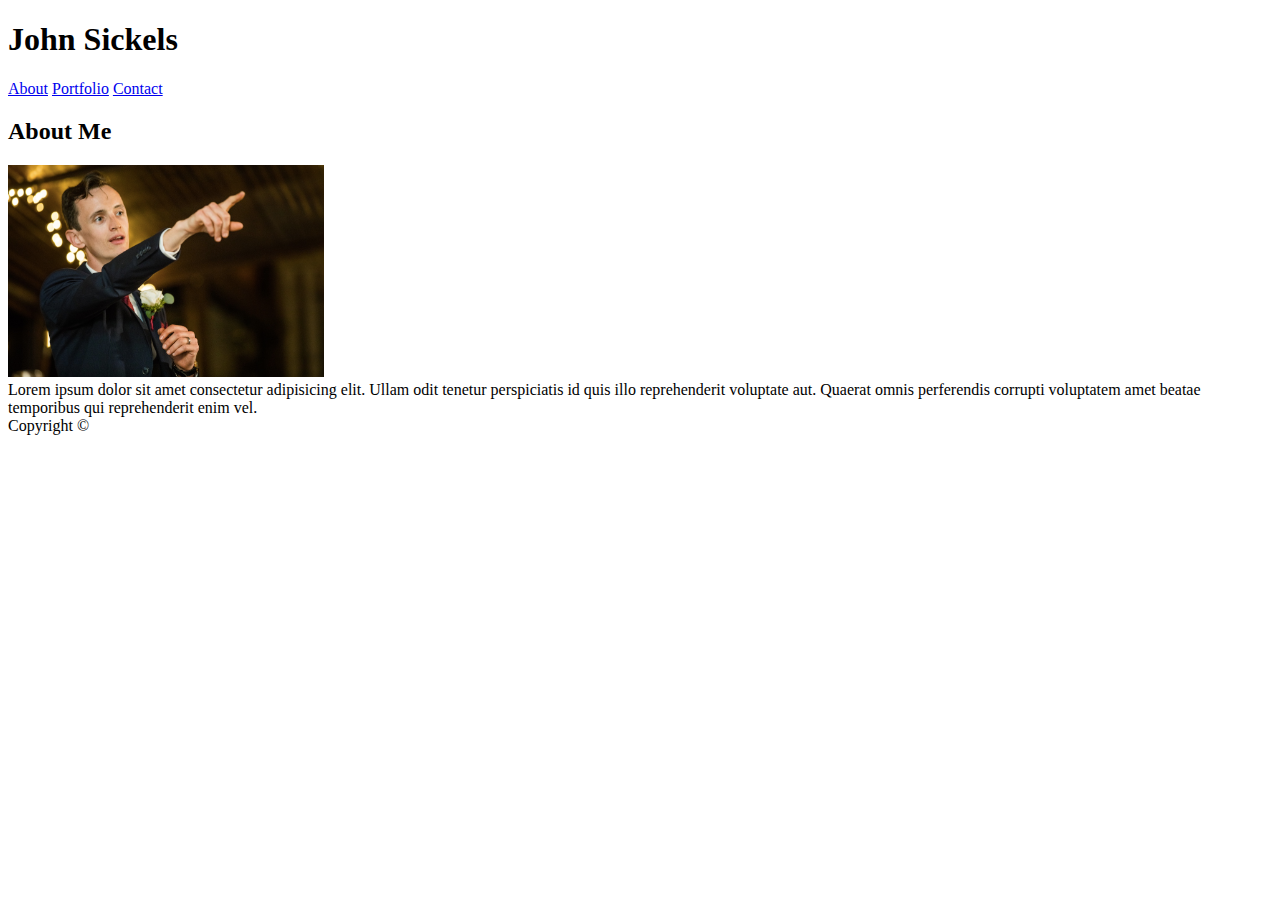
==== index.html @ 96ce108e "html files written" ====
<!DOCTYPE html>
<html lang="en">
<head>
    <meta charset="UTF-8">
    <meta name="viewport" content="width=device-width, initial-scale=1.0">
    <meta http-equiv="X-UA-Compatible" content="ie=edge">
    <title>John Sickels's Portfolio</title>
</head>
<body>
    <h1>John Sickels</h1>
    <div class="topnav">
        <a class="active" href="#about">About</a>
        <a href="portfolio.html">Portfolio</a>
        <a href="contact.html">Contact</a>
    </div>
    <div class="container"></div>
        <h2>About Me</h2>
        <section>
            <article>
                <img src="assets/images/Untitled.jpg" height="25%" width="25%">
            </article>
            <article>
                Lorem ipsum dolor sit amet consectetur adipisicing elit. Ullam odit tenetur perspiciatis id quis illo reprehenderit voluptate aut. Quaerat omnis perferendis corrupti voluptatem amet beatae temporibus qui reprehenderit enim vel.
            </article>
        </section>
    </div>
    <footer>
        Copyright ©
    </footer>
</body>
</html>
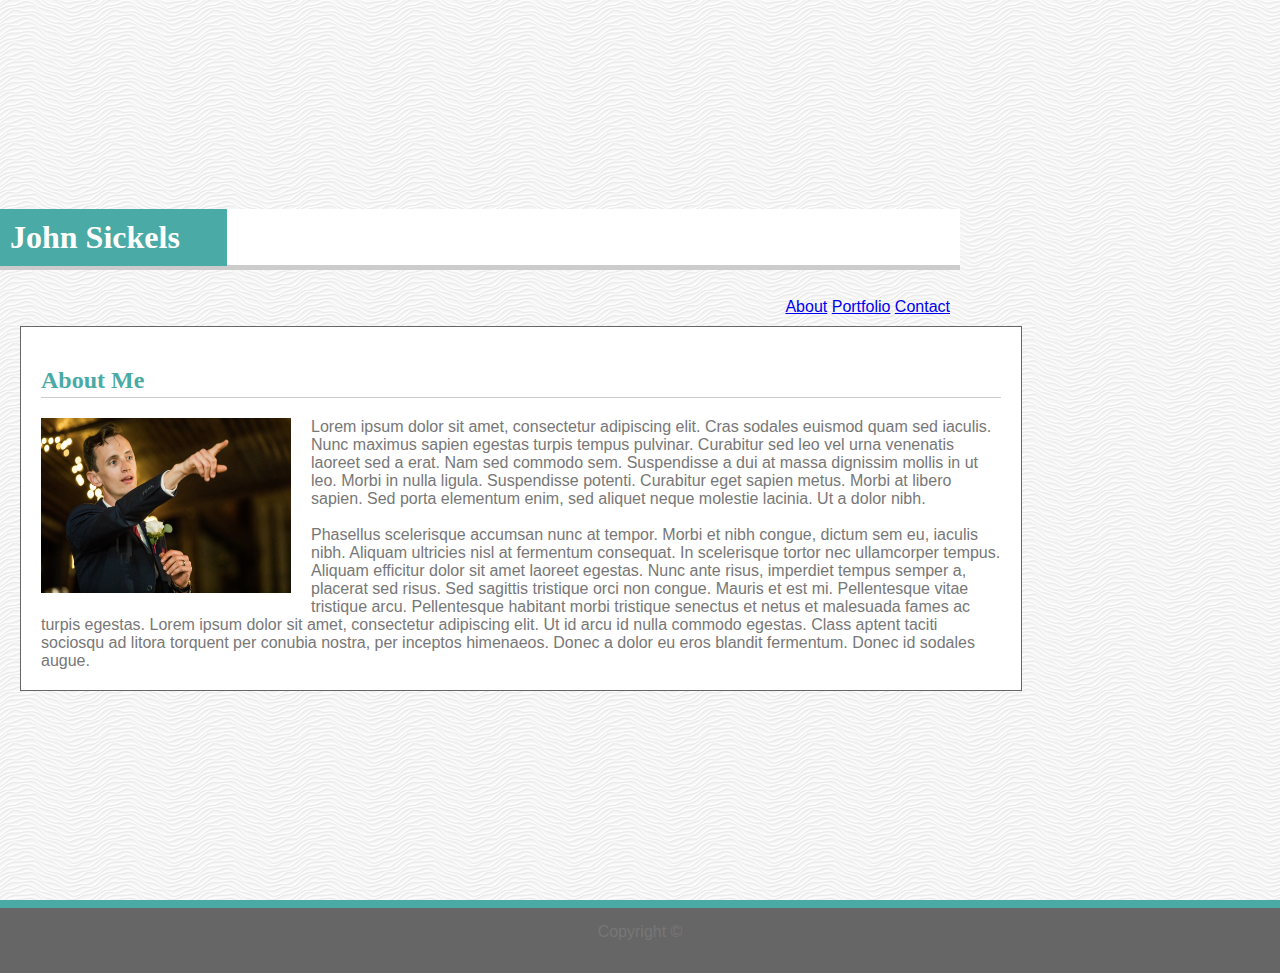
==== commit bb5194da: "midway css on index" ====
--- a/index.html
+++ b/index.html
@@ -1,31 +1,51 @@
 <!DOCTYPE html>
 <html lang="en">
+
 <head>
     <meta charset="UTF-8">
     <meta name="viewport" content="width=device-width, initial-scale=1.0">
     <meta http-equiv="X-UA-Compatible" content="ie=edge">
+    <link rel="stylesheet" type="text/css" href="assets/css/style.css">
     <title>John Sickels's Portfolio</title>
 </head>
+
 <body>
-    <h1>John Sickels</h1>
-    <div class="topnav">
-        <a class="active" href="#about">About</a>
-        <a href="portfolio.html">Portfolio</a>
-        <a href="contact.html">Contact</a>
+    <div class="wrapper">
+        <div class="header">
+            <h1>John Sickels</h1>
+            <div class="topnav">
+                <ul>
+                    <li><a class="active" href="#">About</a></li>
+                    <li><a href="portfolio.html">Portfolio</a></li>
+                    <li><a href="contact.html">Contact</a></li>
+                </ul>
+            </div>
+        </div>
+        <div class="container">
+            <h2>About Me</h2>
+            <img src="assets/images/Untitled.jpg" id="me" alt="About Me" height="175" width="250">
+            <p1>
+                Lorem ipsum dolor sit amet, consectetur adipiscing elit. Cras sodales euismod quam sed iaculis. Nunc
+                maximus sapien egestas turpis tempus pulvinar. Curabitur sed leo vel urna venenatis laoreet sed a erat.
+                Nam sed commodo sem. Suspendisse a dui at massa dignissim mollis in ut leo. Morbi in nulla ligula.
+                Suspendisse potenti. Curabitur eget sapien metus. Morbi at libero sapien. Sed porta elementum enim, sed
+                aliquet neque molestie lacinia. Ut a dolor nibh.
+                <br><br>
+                Phasellus scelerisque accumsan nunc at tempor. Morbi et nibh congue, dictum sem eu, iaculis nibh.
+                Aliquam ultricies nisl at fermentum consequat. In scelerisque tortor nec ullamcorper tempus. Aliquam
+                efficitur dolor sit amet laoreet egestas. Nunc ante risus, imperdiet tempus semper a, placerat sed
+                risus. Sed sagittis tristique orci non congue. Mauris et est mi. Pellentesque vitae tristique arcu.
+                Pellentesque habitant morbi tristique senectus et netus et malesuada fames ac turpis egestas. Lorem
+                ipsum dolor sit amet, consectetur adipiscing elit. Ut id arcu id nulla commodo egestas. Class aptent
+                taciti sociosqu ad litora torquent per conubia nostra, per inceptos himenaeos. Donec a dolor eu eros
+                blandit fermentum. Donec id sodales augue.
+            </p1>
+        </div>
     </div>
-    <div class="container"></div>
-        <h2>About Me</h2>
-        <section>
-            <article>
-                <img src="assets/images/Untitled.jpg" height="25%" width="25%">
-            </article>
-            <article>
-                Lorem ipsum dolor sit amet consectetur adipisicing elit. Ullam odit tenetur perspiciatis id quis illo reprehenderit voluptate aut. Quaerat omnis perferendis corrupti voluptatem amet beatae temporibus qui reprehenderit enim vel.
-            </article>
-        </section>
-    </div>
-    <footer>
+    <div class="push"></div>
+    <footer class="footer">
         Copyright ©
     </footer>
 </body>
+
 </html>--- a/assets/css/style.css
+++ b/assets/css/style.css
@@ -0,0 +1,82 @@
+html, body {
+    height: 100%;
+    margin: 0;
+}
+.wrapper {
+    min-height: 100%;
+    margin-bottom: -50px;
+}
+body {
+    color: #777777;
+    background-image: url(../images/white-waves.png);
+    font-family: Arial, Helvetica, sans-serif;
+    margin: 0;
+}
+h1, h2, h3, h4, h5, h6 {
+    font-family: Georgia, 'Times New Roman', Times, serif;
+}
+h1 {
+    background-color: #4aaaa5;
+    color: #ffffff;
+    padding: 10px;
+    width: 207px;
+    margin-top: 20px;
+}
+
+h2 {
+    border-bottom: 1px solid #ccc;
+    float: left;
+    width: 100%;
+    padding-bottom: 3px;
+    color: #4aaaa5
+}
+.header {
+    background-color: #ffffff;
+    border-bottom: 5px solid #cccccc;
+    height: 56px;
+    margin-top: 0;
+    width: 100%;
+}
+.topnav {
+    float: right;
+    padding: 10px;
+}
+li {
+    display: inline;
+}
+ul {
+    list-style-type: none;
+    padding: 0;
+    margin: 0;
+    overflow: hidden;
+}
+#me, .p1 {
+    float: left;
+}
+#me {
+    margin-bottom: 20px;
+    margin-right: 20px;
+}
+.footer {
+    text-align: center;
+    background-color: #666666;
+    padding-top: 15px;
+    border-top: 8px solid #4aaaa5;
+}
+.footer, .push {
+    height: 50px;
+}
+.container {
+    width: 960px;
+    height: auto;
+    border: 1px solid #666666;
+    overflow: auto;
+    align-content: center;
+    margin: 20px;
+    padding: 20px;
+    background-color: #ffffff;
+}
+.wrapper {
+    width: 960px;
+    align-content: center;
+}
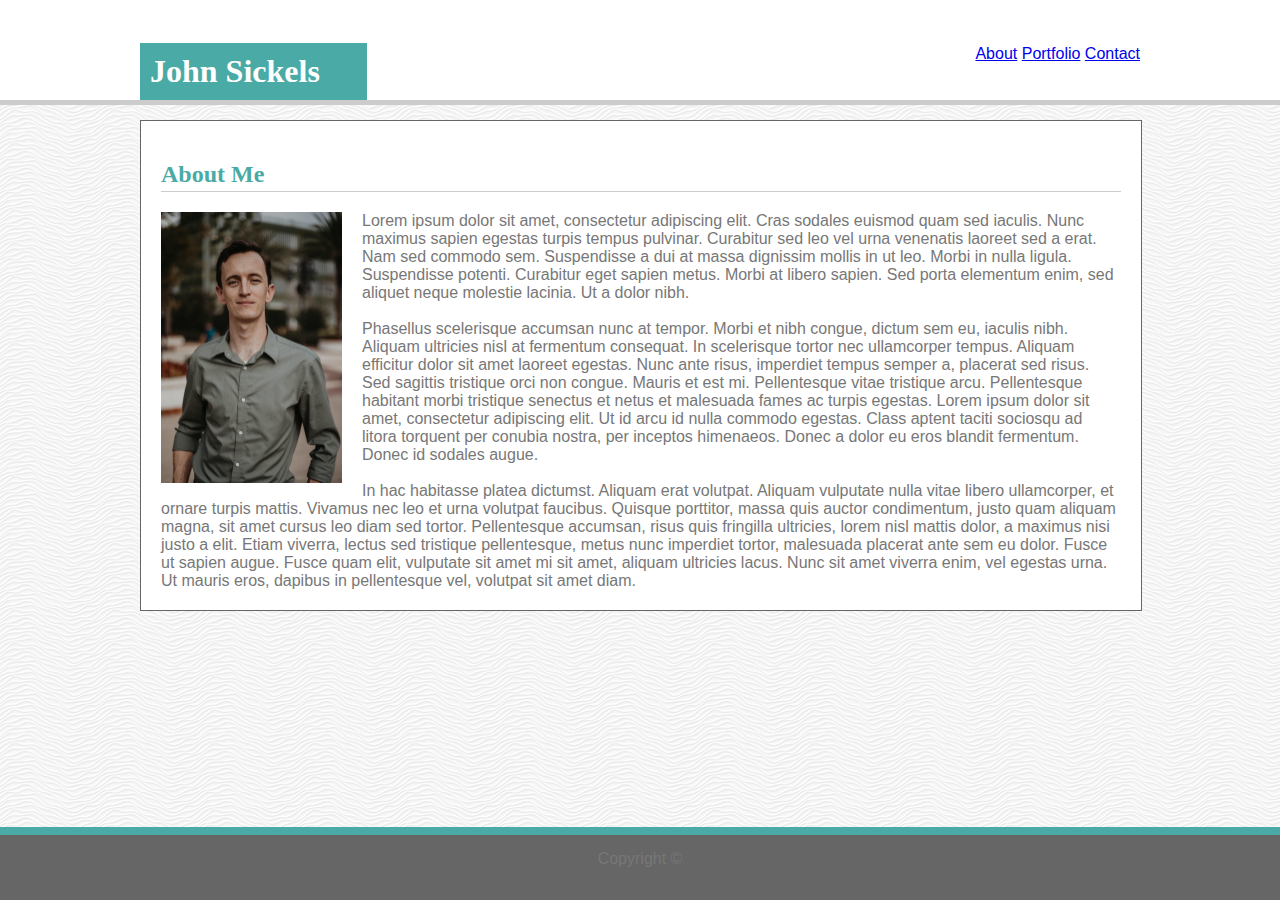
==== commit 4fcc0806: "I think I got it" ====
--- a/index.html
+++ b/index.html
@@ -13,17 +13,15 @@
     <div class="wrapper">
         <div class="header">
             <h1>John Sickels</h1>
-            <div class="topnav">
-                <ul>
-                    <li><a class="active" href="#">About</a></li>
-                    <li><a href="portfolio.html">Portfolio</a></li>
-                    <li><a href="contact.html">Contact</a></li>
-                </ul>
+            <div class="navbar">
+                <a class="active" href="#">About</a>
+                <a href="portfolio.html">Portfolio</a>
+                <a href="contact.html">Contact</a>
             </div>
         </div>
         <div class="container">
             <h2>About Me</h2>
-            <img src="assets/images/Untitled.jpg" id="me" alt="About Me" height="175" width="250">
+            <img src="assets/images/profilepic.jpg" id="me" alt="About Me" width="181" height="">
             <p1>
                 Lorem ipsum dolor sit amet, consectetur adipiscing elit. Cras sodales euismod quam sed iaculis. Nunc
                 maximus sapien egestas turpis tempus pulvinar. Curabitur sed leo vel urna venenatis laoreet sed a erat.
@@ -39,6 +37,15 @@
                 ipsum dolor sit amet, consectetur adipiscing elit. Ut id arcu id nulla commodo egestas. Class aptent
                 taciti sociosqu ad litora torquent per conubia nostra, per inceptos himenaeos. Donec a dolor eu eros
                 blandit fermentum. Donec id sodales augue.
+                <br><br>
+                In hac habitasse platea dictumst. Aliquam erat volutpat. Aliquam vulputate nulla vitae libero
+                ullamcorper, et ornare turpis mattis. Vivamus nec leo et urna volutpat faucibus. Quisque porttitor,
+                massa quis auctor condimentum, justo quam aliquam magna, sit amet cursus leo diam sed tortor.
+                Pellentesque accumsan, risus quis fringilla ultricies, lorem nisl mattis dolor, a maximus nisi justo a
+                elit. Etiam viverra, lectus sed tristique pellentesque, metus nunc imperdiet tortor, malesuada placerat
+                ante sem eu dolor. Fusce ut sapien augue. Fusce quam elit, vulputate sit amet mi sit amet, aliquam
+                ultricies lacus. Nunc sit amet viverra enim, vel egestas urna. Ut mauris eros, dapibus in pellentesque
+                vel, volutpat sit amet diam.
             </p1>
         </div>
     </div>
--- a/assets/css/style.css
+++ b/assets/css/style.css
@@ -15,14 +15,32 @@
 h1, h2, h3, h4, h5, h6 {
     font-family: Georgia, 'Times New Roman', Times, serif;
 }
+.header {
+    background-color: #ffffff;
+    border-bottom: 5px solid #cccccc;
+    height: 100px;
+    width: 100%;
+    margin-top: 0px;
+    position: fixed;
+    top: 0px;
+    z-index: 2;
+}
 h1 {
     background-color: #4aaaa5;
     color: #ffffff;
     padding: 10px;
     width: 207px;
-    margin-top: 20px;
+    float: left;
+    position: absolute;
+    bottom: -21px;
+    left: 140px;
 }
 
+.navbar {
+   float: right;
+   padding: 10px;
+   margin: 35px 130px 0px 0px;
+}
 h2 {
     border-bottom: 1px solid #ccc;
     float: left;
@@ -30,53 +48,36 @@
     padding-bottom: 3px;
     color: #4aaaa5
 }
-.header {
-    background-color: #ffffff;
-    border-bottom: 5px solid #cccccc;
-    height: 56px;
-    margin-top: 0;
-    width: 100%;
-}
-.topnav {
-    float: right;
-    padding: 10px;
-}
-li {
-    display: inline;
-}
-ul {
-    list-style-type: none;
-    padding: 0;
-    margin: 0;
-    overflow: hidden;
-}
 #me, .p1 {
     float: left;
 }
 #me {
-    margin-bottom: 20px;
-    margin-right: 20px;
+    margin: 0px 20px 10px 0px;
 }
 .footer {
     text-align: center;
     background-color: #666666;
     padding-top: 15px;
     border-top: 8px solid #4aaaa5;
+    position: fixed;
+    bottom: 0px;
+    width: 100%;
 }
 .footer, .push {
     height: 50px;
 }
 .container {
     width: 960px;
+    margin: 0px 140px 0px 140px;
     height: auto;
     border: 1px solid #666666;
     overflow: auto;
-    align-content: center;
-    margin: 20px;
     padding: 20px;
     background-color: #ffffff;
+    position: relative;
+    bottom: -120px;
+    z-index: 1;
 }
 .wrapper {
     width: 960px;
-    align-content: center;
 }
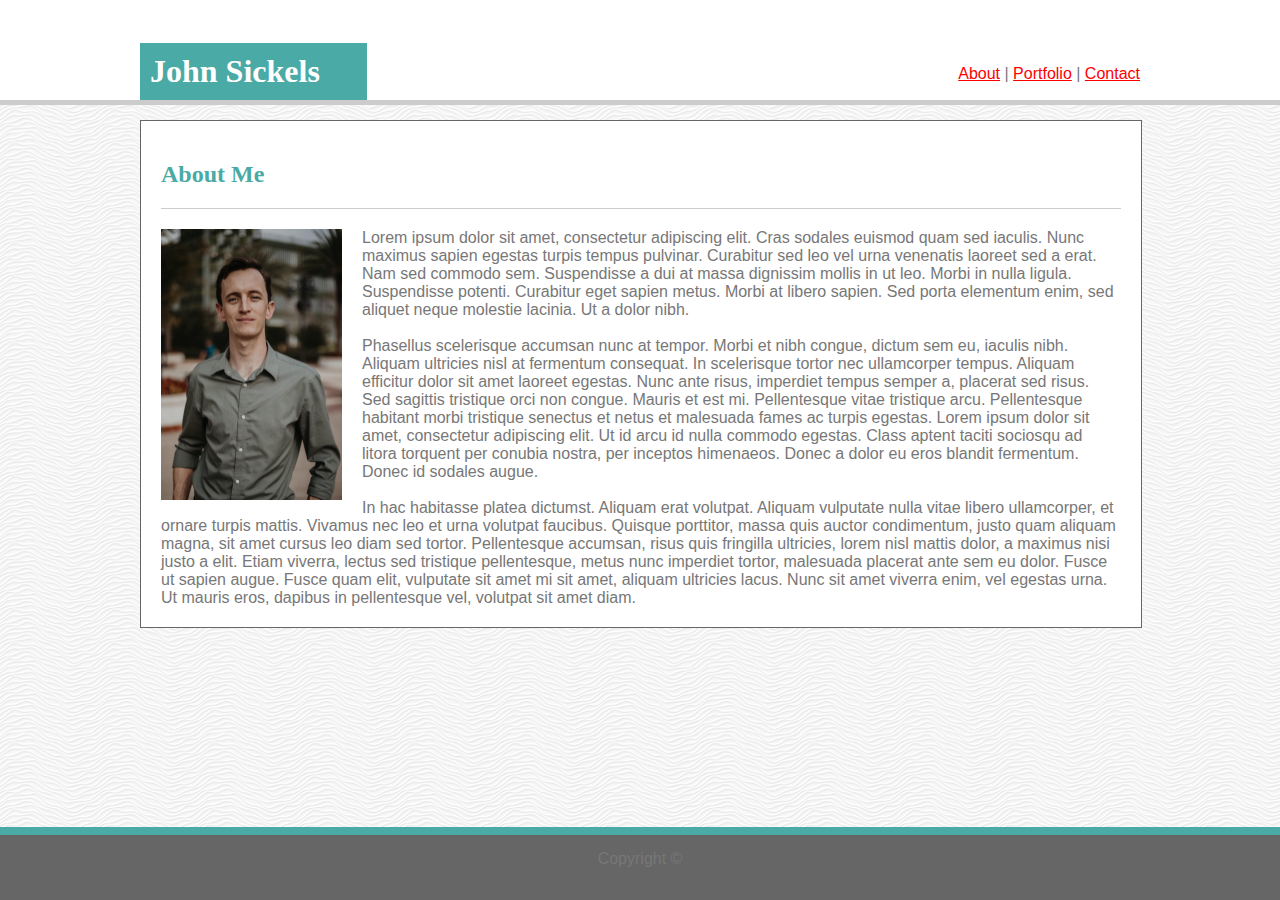
==== commit 889e8f6c: "pretty damn good" ====
--- a/index.html
+++ b/index.html
@@ -10,46 +10,45 @@
 </head>
 
 <body>
-    <div class="wrapper">
-        <div class="header">
-            <h1>John Sickels</h1>
-            <div class="navbar">
-                <a class="active" href="#">About</a>
-                <a href="portfolio.html">Portfolio</a>
-                <a href="contact.html">Contact</a>
-            </div>
-        </div>
-        <div class="container">
-            <h2>About Me</h2>
-            <img src="assets/images/profilepic.jpg" id="me" alt="About Me" width="181" height="">
-            <p1>
-                Lorem ipsum dolor sit amet, consectetur adipiscing elit. Cras sodales euismod quam sed iaculis. Nunc
-                maximus sapien egestas turpis tempus pulvinar. Curabitur sed leo vel urna venenatis laoreet sed a erat.
-                Nam sed commodo sem. Suspendisse a dui at massa dignissim mollis in ut leo. Morbi in nulla ligula.
-                Suspendisse potenti. Curabitur eget sapien metus. Morbi at libero sapien. Sed porta elementum enim, sed
-                aliquet neque molestie lacinia. Ut a dolor nibh.
-                <br><br>
-                Phasellus scelerisque accumsan nunc at tempor. Morbi et nibh congue, dictum sem eu, iaculis nibh.
-                Aliquam ultricies nisl at fermentum consequat. In scelerisque tortor nec ullamcorper tempus. Aliquam
-                efficitur dolor sit amet laoreet egestas. Nunc ante risus, imperdiet tempus semper a, placerat sed
-                risus. Sed sagittis tristique orci non congue. Mauris et est mi. Pellentesque vitae tristique arcu.
-                Pellentesque habitant morbi tristique senectus et netus et malesuada fames ac turpis egestas. Lorem
-                ipsum dolor sit amet, consectetur adipiscing elit. Ut id arcu id nulla commodo egestas. Class aptent
-                taciti sociosqu ad litora torquent per conubia nostra, per inceptos himenaeos. Donec a dolor eu eros
-                blandit fermentum. Donec id sodales augue.
-                <br><br>
-                In hac habitasse platea dictumst. Aliquam erat volutpat. Aliquam vulputate nulla vitae libero
-                ullamcorper, et ornare turpis mattis. Vivamus nec leo et urna volutpat faucibus. Quisque porttitor,
-                massa quis auctor condimentum, justo quam aliquam magna, sit amet cursus leo diam sed tortor.
-                Pellentesque accumsan, risus quis fringilla ultricies, lorem nisl mattis dolor, a maximus nisi justo a
-                elit. Etiam viverra, lectus sed tristique pellentesque, metus nunc imperdiet tortor, malesuada placerat
-                ante sem eu dolor. Fusce ut sapien augue. Fusce quam elit, vulputate sit amet mi sit amet, aliquam
-                ultricies lacus. Nunc sit amet viverra enim, vel egestas urna. Ut mauris eros, dapibus in pellentesque
-                vel, volutpat sit amet diam.
-            </p1>
+    <div class="header">
+        <h1>John Sickels</h1>
+        <div class="navbar">
+            <a class="active" href="#">About</a>  |  
+            <a href="portfolio.html">Portfolio</a>  |  
+            <a href="contact.html">Contact</a>
         </div>
     </div>
-    <div class="push"></div>
+    <div class="container">
+        <h2>About Me</h2>
+        <img src="assets/images/profilepic.jpg" id="me" alt="About Me" width="181" height="">
+        <p1>
+            Lorem ipsum dolor sit amet, consectetur adipiscing elit. Cras sodales euismod quam sed iaculis. Nunc
+            maximus sapien egestas turpis tempus pulvinar. Curabitur sed leo vel urna venenatis laoreet sed a erat.
+            Nam sed commodo sem. Suspendisse a dui at massa dignissim mollis in ut leo. Morbi in nulla ligula.
+            Suspendisse potenti. Curabitur eget sapien metus. Morbi at libero sapien. Sed porta elementum enim, sed
+            aliquet neque molestie lacinia. Ut a dolor nibh.
+            <br><br>
+            Phasellus scelerisque accumsan nunc at tempor. Morbi et nibh congue, dictum sem eu, iaculis nibh.
+            Aliquam ultricies nisl at fermentum consequat. In scelerisque tortor nec ullamcorper tempus. Aliquam
+            efficitur dolor sit amet laoreet egestas. Nunc ante risus, imperdiet tempus semper a, placerat sed
+            risus. Sed sagittis tristique orci non congue. Mauris et est mi. Pellentesque vitae tristique arcu.
+            Pellentesque habitant morbi tristique senectus et netus et malesuada fames ac turpis egestas. Lorem
+            ipsum dolor sit amet, consectetur adipiscing elit. Ut id arcu id nulla commodo egestas. Class aptent
+            taciti sociosqu ad litora torquent per conubia nostra, per inceptos himenaeos. Donec a dolor eu eros
+            blandit fermentum. Donec id sodales augue.
+            <br><br>
+            In hac habitasse platea dictumst. Aliquam erat volutpat. Aliquam vulputate nulla vitae libero
+            ullamcorper, et ornare turpis mattis. Vivamus nec leo et urna volutpat faucibus. Quisque porttitor,
+            massa quis auctor condimentum, justo quam aliquam magna, sit amet cursus leo diam sed tortor.
+            Pellentesque accumsan, risus quis fringilla ultricies, lorem nisl mattis dolor, a maximus nisi justo a
+            elit. Etiam viverra, lectus sed tristique pellentesque, metus nunc imperdiet tortor, malesuada placerat
+            ante sem eu dolor. Fusce ut sapien augue. Fusce quam elit, vulputate sit amet mi sit amet, aliquam
+            ultricies lacus. Nunc sit amet viverra enim, vel egestas urna. Ut mauris eros, dapibus in pellentesque
+            vel, volutpat sit amet diam.
+        </p1>
+    </div>
+
+
     <footer class="footer">
         Copyright ©
     </footer>
--- a/assets/css/style.css
+++ b/assets/css/style.css
@@ -1,11 +1,3 @@
-html, body {
-    height: 100%;
-    margin: 0;
-}
-.wrapper {
-    min-height: 100%;
-    margin-bottom: -50px;
-}
 body {
     color: #777777;
     background-image: url(../images/white-waves.png);
@@ -20,7 +12,6 @@
     border-bottom: 5px solid #cccccc;
     height: 100px;
     width: 100%;
-    margin-top: 0px;
     position: fixed;
     top: 0px;
     z-index: 2;
@@ -38,14 +29,41 @@
 
 .navbar {
    float: right;
-   padding: 10px;
-   margin: 35px 130px 0px 0px;
+   padding: 30px;
+   margin: 35px 110px 0px 0px;
 }
+
+a:link {
+    color: red;
+}
+a:visited {
+    color: green;
+}
+a:hover {
+    color: hotpink;
+}
+a:active {
+    color: blue;
+}
+
+.container {
+    width: 960px;
+    margin: 0px 140px 100px 140px;
+    height: auto;
+    border: 1px solid #666666;
+    overflow: auto;
+    padding: 20px;
+    background-color: #ffffff;
+    position: relative;
+    top: 120px;
+    z-index: 1;
+}
+
 h2 {
     border-bottom: 1px solid #ccc;
     float: left;
     width: 100%;
-    padding-bottom: 3px;
+    padding-bottom: 20px;
     color: #4aaaa5
 }
 #me, .p1 {
@@ -53,6 +71,29 @@
 }
 #me {
     margin: 0px 20px 10px 0px;
+}
+
+#name, #email {
+    line-height: 30px;
+    width: 950px;
+}
+textarea {
+    width: 950px;
+    height: 100px;
+}
+.box1 {
+    position: relative;
+    margin: 30px;
+}
+h4 {
+    position: absolute;
+    bottom: 0px;
+    background-color: #4aaaa5;
+    color: #fff;
+    text-align: center;
+    padding: 5px;
+    width: 290px;
+    line-height: 30px;
 }
 .footer {
     text-align: center;
@@ -62,22 +103,8 @@
     position: fixed;
     bottom: 0px;
     width: 100%;
+    height: 50px;
+    z-index: 2;
 }
-.footer, .push {
-    height: 50px;
-}
-.container {
-    width: 960px;
-    margin: 0px 140px 0px 140px;
-    height: auto;
-    border: 1px solid #666666;
-    overflow: auto;
-    padding: 20px;
-    background-color: #ffffff;
-    position: relative;
-    bottom: -120px;
-    z-index: 1;
-}
-.wrapper {
-    width: 960px;
-}
+
+
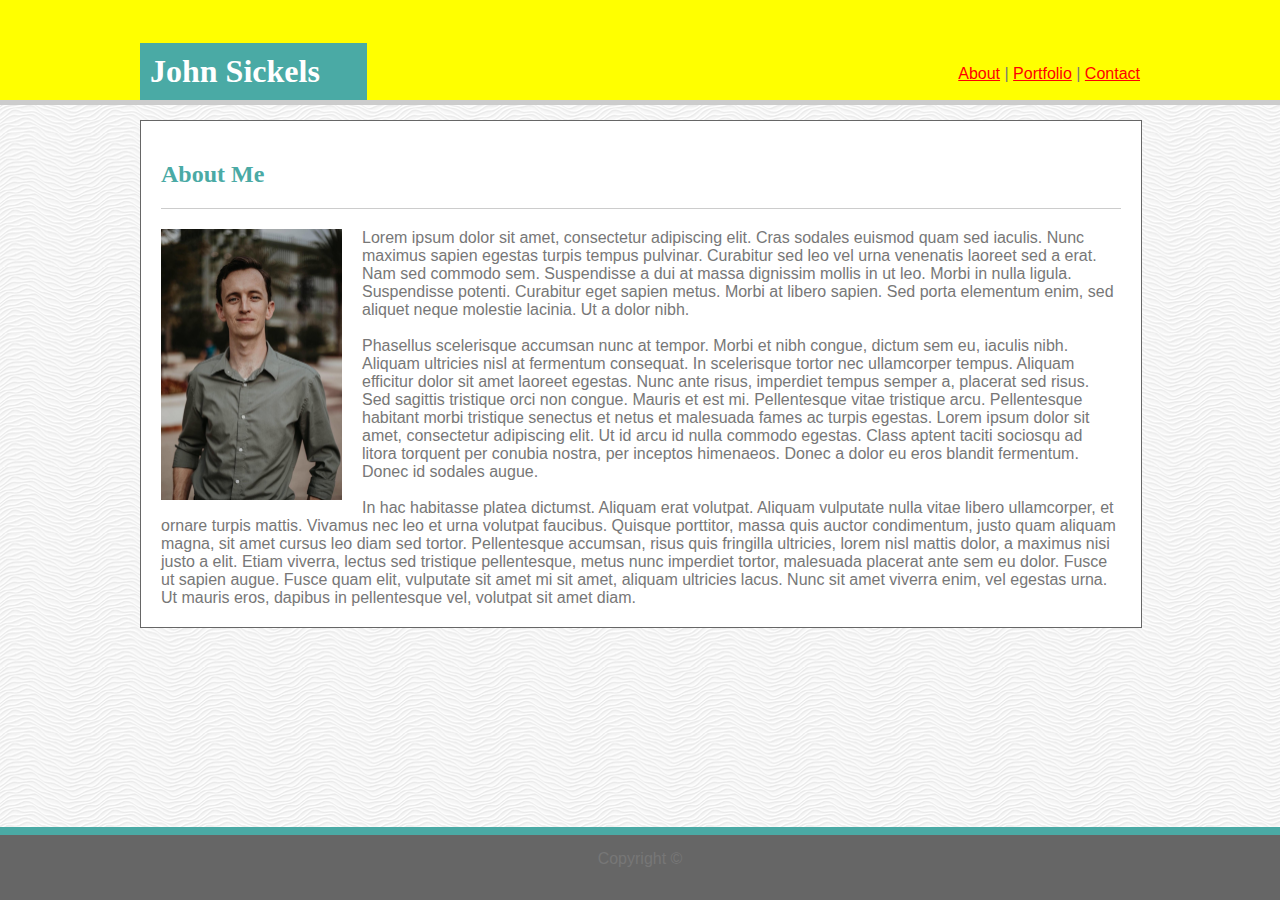
==== commit 8a2e1346: "testing clone" ====
--- a/index.html
+++ b/index.html
@@ -20,8 +20,7 @@
     </div>
     <div class="container">
         <h2>About Me</h2>
-        <img src="assets/images/profilepic.jpg" id="me" alt="About Me" width="181" height="">
-        <p1>
+        <img src="assets/images/profilepic.jpg" id="me" alt="About Me" width="181">
             Lorem ipsum dolor sit amet, consectetur adipiscing elit. Cras sodales euismod quam sed iaculis. Nunc
             maximus sapien egestas turpis tempus pulvinar. Curabitur sed leo vel urna venenatis laoreet sed a erat.
             Nam sed commodo sem. Suspendisse a dui at massa dignissim mollis in ut leo. Morbi in nulla ligula.
@@ -45,7 +44,6 @@
             ante sem eu dolor. Fusce ut sapien augue. Fusce quam elit, vulputate sit amet mi sit amet, aliquam
             ultricies lacus. Nunc sit amet viverra enim, vel egestas urna. Ut mauris eros, dapibus in pellentesque
             vel, volutpat sit amet diam.
-        </p1>
     </div>
 
 
--- a/assets/css/style.css
+++ b/assets/css/style.css
@@ -8,7 +8,7 @@
     font-family: Georgia, 'Times New Roman', Times, serif;
 }
 .header {
-    background-color: #ffffff;
+    background-color: #ffff00;
     border-bottom: 5px solid #cccccc;
     height: 100px;
     width: 100%;
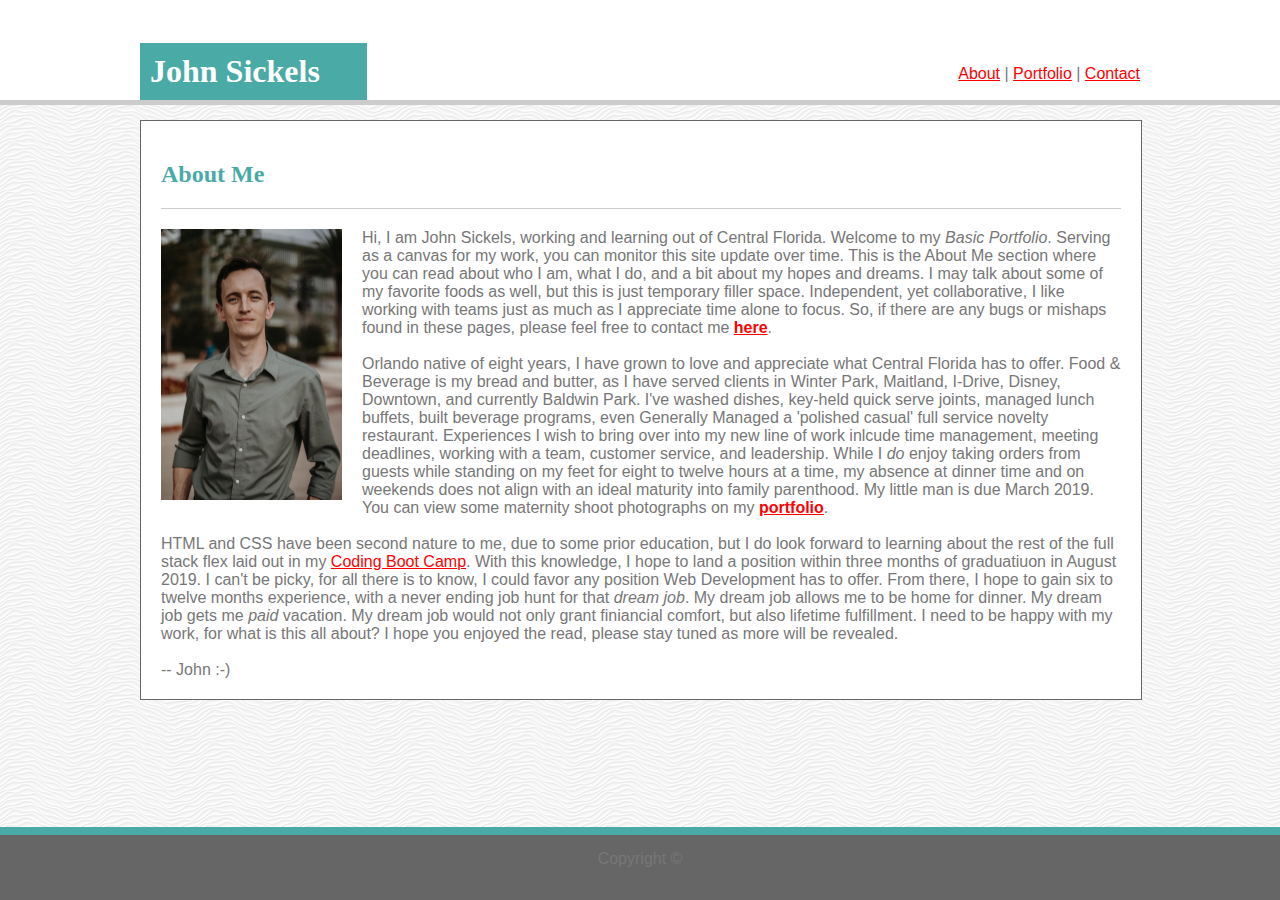
==== commit 642808f3: "change lorem to personal content" ====
--- a/index.html
+++ b/index.html
@@ -21,29 +21,13 @@
     <div class="container">
         <h2>About Me</h2>
         <img src="assets/images/profilepic.jpg" id="me" alt="About Me" width="181">
-            Lorem ipsum dolor sit amet, consectetur adipiscing elit. Cras sodales euismod quam sed iaculis. Nunc
-            maximus sapien egestas turpis tempus pulvinar. Curabitur sed leo vel urna venenatis laoreet sed a erat.
-            Nam sed commodo sem. Suspendisse a dui at massa dignissim mollis in ut leo. Morbi in nulla ligula.
-            Suspendisse potenti. Curabitur eget sapien metus. Morbi at libero sapien. Sed porta elementum enim, sed
-            aliquet neque molestie lacinia. Ut a dolor nibh.
+            Hi, I am John Sickels, working and learning out of Central Florida. Welcome to my <em>Basic Portfolio</em>. Serving as a canvas for my work, you can monitor this site update over time. This is the About Me section where you can read about who I am, what I do, and a bit about my hopes and dreams. I may talk about some of my favorite foods as well, but this is just temporary filler space. Independent, yet collaborative, I like working with teams just as much as I appreciate time alone to focus. So, if there are any bugs or mishaps found in these pages, please feel free to contact me <strong><a href="contact.html">here</a></strong>. 
             <br><br>
-            Phasellus scelerisque accumsan nunc at tempor. Morbi et nibh congue, dictum sem eu, iaculis nibh.
-            Aliquam ultricies nisl at fermentum consequat. In scelerisque tortor nec ullamcorper tempus. Aliquam
-            efficitur dolor sit amet laoreet egestas. Nunc ante risus, imperdiet tempus semper a, placerat sed
-            risus. Sed sagittis tristique orci non congue. Mauris et est mi. Pellentesque vitae tristique arcu.
-            Pellentesque habitant morbi tristique senectus et netus et malesuada fames ac turpis egestas. Lorem
-            ipsum dolor sit amet, consectetur adipiscing elit. Ut id arcu id nulla commodo egestas. Class aptent
-            taciti sociosqu ad litora torquent per conubia nostra, per inceptos himenaeos. Donec a dolor eu eros
-            blandit fermentum. Donec id sodales augue.
+            Orlando native of eight years, I have grown to love and appreciate what Central Florida has to offer. Food & Beverage is my bread and butter, as I have served clients in Winter Park, Maitland, I-Drive, Disney, Downtown, and currently Baldwin Park. I've washed dishes, key-held quick serve joints, managed lunch buffets, built beverage programs, even Generally Managed a 'polished casual' full service novelty restaurant. Experiences I wish to bring over into my new line of work inlcude time management, meeting deadlines, working with a team, customer service, and leadership. While I <em>do</em> enjoy taking orders from guests while standing on my feet for eight to twelve hours at a time, my absence at dinner time and on weekends does not align with an ideal maturity into family parenthood. My little man is due March 2019. You can view some maternity shoot photographs on my <strong><a href="portfolio.html">portfolio</a></strong>.
             <br><br>
-            In hac habitasse platea dictumst. Aliquam erat volutpat. Aliquam vulputate nulla vitae libero
-            ullamcorper, et ornare turpis mattis. Vivamus nec leo et urna volutpat faucibus. Quisque porttitor,
-            massa quis auctor condimentum, justo quam aliquam magna, sit amet cursus leo diam sed tortor.
-            Pellentesque accumsan, risus quis fringilla ultricies, lorem nisl mattis dolor, a maximus nisi justo a
-            elit. Etiam viverra, lectus sed tristique pellentesque, metus nunc imperdiet tortor, malesuada placerat
-            ante sem eu dolor. Fusce ut sapien augue. Fusce quam elit, vulputate sit amet mi sit amet, aliquam
-            ultricies lacus. Nunc sit amet viverra enim, vel egestas urna. Ut mauris eros, dapibus in pellentesque
-            vel, volutpat sit amet diam.
+            HTML and CSS have been second nature to me, due to some prior education, but I do look forward to learning about the rest of the full stack flex laid out in my <a href="https://bootcamp.ce.ucf.edu/coding/">Coding Boot Camp</a>. With this knowledge, I hope to land a position within three months of graduatiuon in August 2019. I can't be picky, for all there is to know, I could favor any position Web Development has to offer. From there, I hope to gain six to twelve months experience, with a never ending job hunt for that <em>dream job</em>. My dream job allows me to be home for dinner. My dream job gets me <em>paid</em> vacation. My dream job would not only grant finiancial comfort, but also lifetime fulfillment. I need to be happy with my work, for what is this all about? I hope you enjoyed the read, please stay tuned as more will be revealed.
+            <br><br>
+            -- John :-)
     </div>
 
 
--- a/assets/css/style.css
+++ b/assets/css/style.css
@@ -8,7 +8,7 @@
     font-family: Georgia, 'Times New Roman', Times, serif;
 }
 .header {
-    background-color: #ffff00;
+    background-color: #ffffff;
     border-bottom: 5px solid #cccccc;
     height: 100px;
     width: 100%;
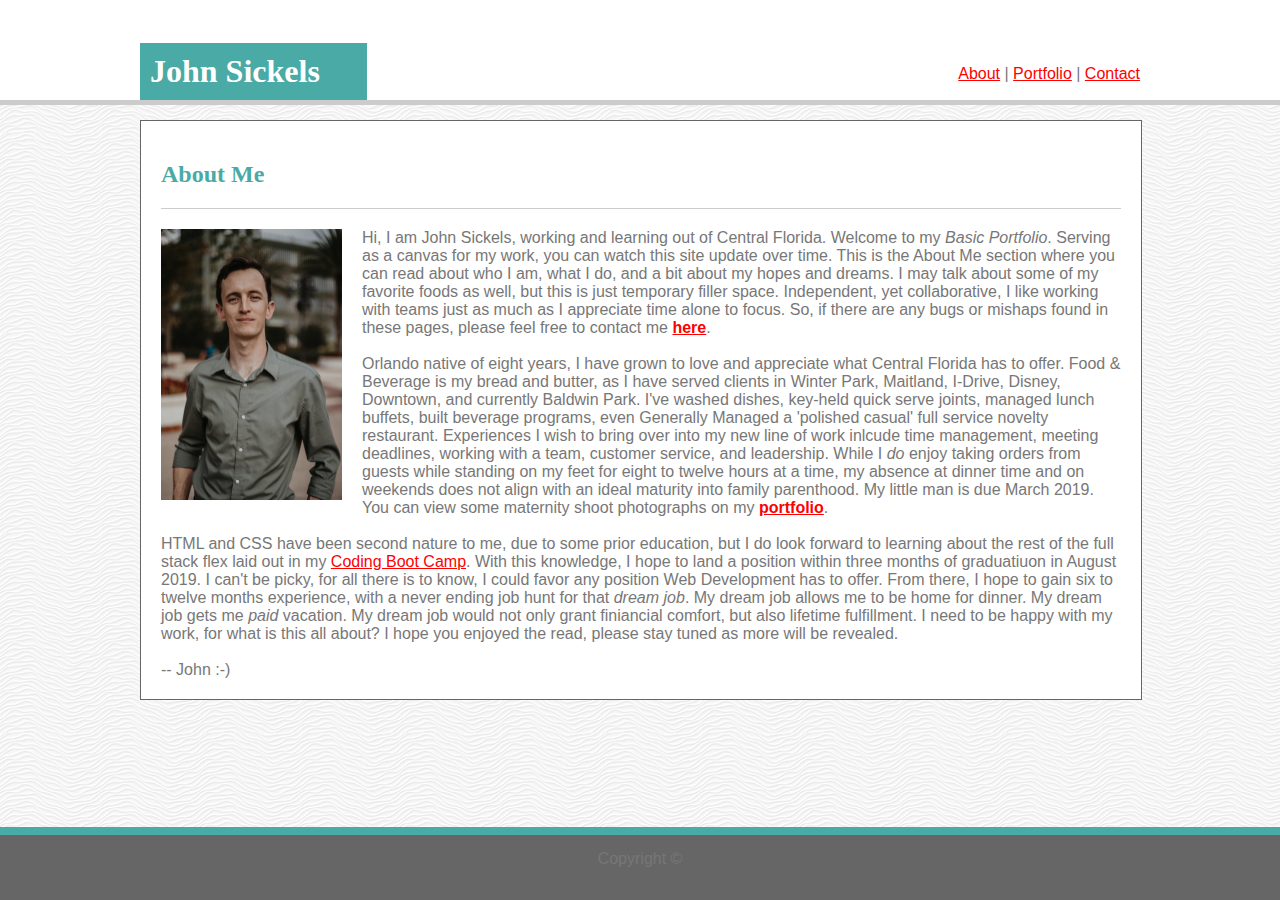
==== commit 0a7e815c: "add favorite food" ====
--- a/index.html
+++ b/index.html
@@ -21,7 +21,7 @@
     <div class="container">
         <h2>About Me</h2>
         <img src="assets/images/profilepic.jpg" id="me" alt="About Me" width="181">
-            Hi, I am John Sickels, working and learning out of Central Florida. Welcome to my <em>Basic Portfolio</em>. Serving as a canvas for my work, you can monitor this site update over time. This is the About Me section where you can read about who I am, what I do, and a bit about my hopes and dreams. I may talk about some of my favorite foods as well, but this is just temporary filler space. Independent, yet collaborative, I like working with teams just as much as I appreciate time alone to focus. So, if there are any bugs or mishaps found in these pages, please feel free to contact me <strong><a href="contact.html">here</a></strong>. 
+            Hi, I am John Sickels, working and learning out of Central Florida. Welcome to my <em>Basic Portfolio</em>. Serving as a canvas for my work, you can watch this site update over time. This is the About Me section where you can read about who I am, what I do, and a bit about my hopes and dreams. I may talk about some of my favorite foods as well, but this is just temporary filler space. Independent, yet collaborative, I like working with teams just as much as I appreciate time alone to focus. So, if there are any bugs or mishaps found in these pages, please feel free to contact me <strong><a href="contact.html">here</a></strong>. 
             <br><br>
             Orlando native of eight years, I have grown to love and appreciate what Central Florida has to offer. Food & Beverage is my bread and butter, as I have served clients in Winter Park, Maitland, I-Drive, Disney, Downtown, and currently Baldwin Park. I've washed dishes, key-held quick serve joints, managed lunch buffets, built beverage programs, even Generally Managed a 'polished casual' full service novelty restaurant. Experiences I wish to bring over into my new line of work inlcude time management, meeting deadlines, working with a team, customer service, and leadership. While I <em>do</em> enjoy taking orders from guests while standing on my feet for eight to twelve hours at a time, my absence at dinner time and on weekends does not align with an ideal maturity into family parenthood. My little man is due March 2019. You can view some maternity shoot photographs on my <strong><a href="portfolio.html">portfolio</a></strong>.
             <br><br>
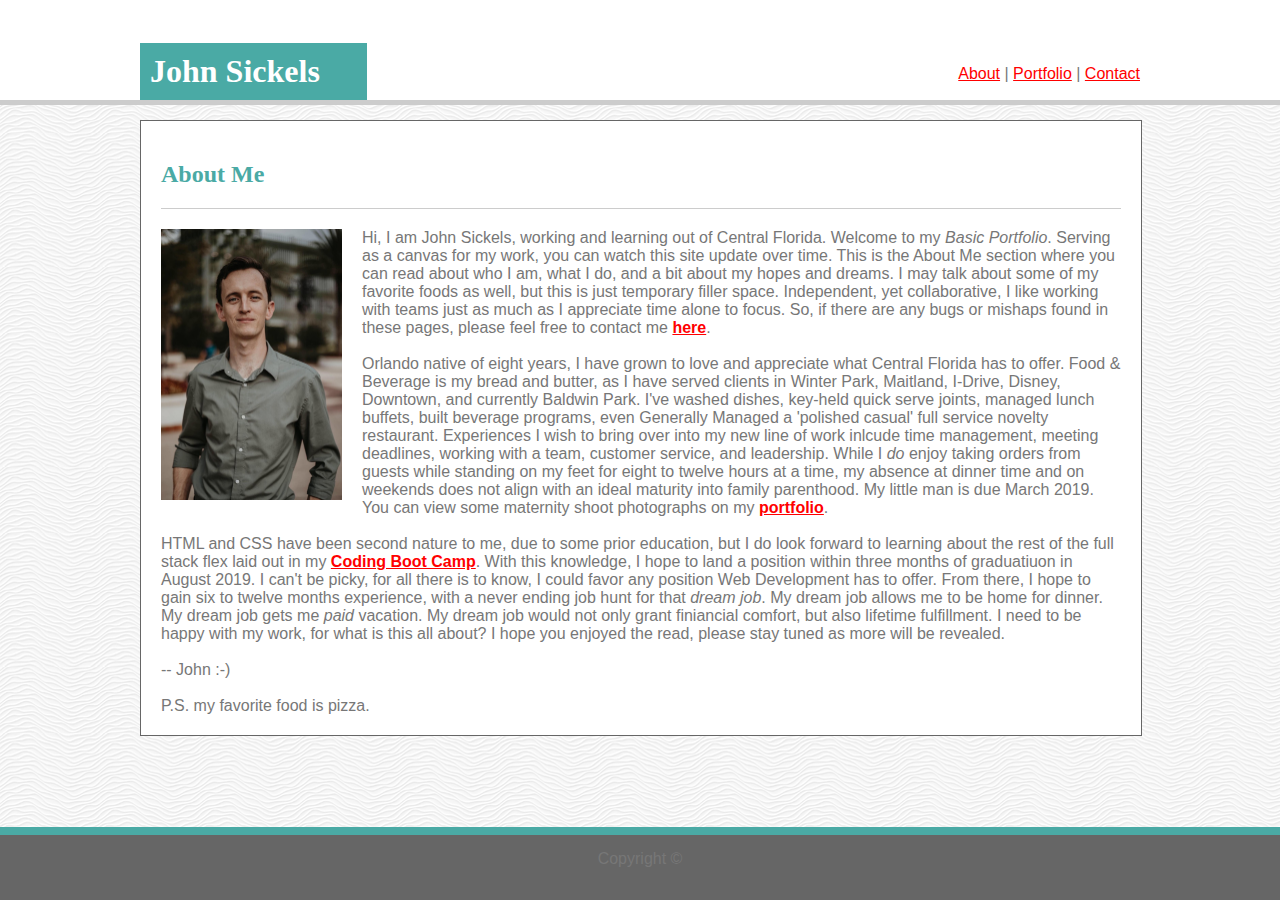
==== commit c1e2b976: "minor fix" ====
--- a/index.html
+++ b/index.html
@@ -25,9 +25,11 @@
             <br><br>
             Orlando native of eight years, I have grown to love and appreciate what Central Florida has to offer. Food & Beverage is my bread and butter, as I have served clients in Winter Park, Maitland, I-Drive, Disney, Downtown, and currently Baldwin Park. I've washed dishes, key-held quick serve joints, managed lunch buffets, built beverage programs, even Generally Managed a 'polished casual' full service novelty restaurant. Experiences I wish to bring over into my new line of work inlcude time management, meeting deadlines, working with a team, customer service, and leadership. While I <em>do</em> enjoy taking orders from guests while standing on my feet for eight to twelve hours at a time, my absence at dinner time and on weekends does not align with an ideal maturity into family parenthood. My little man is due March 2019. You can view some maternity shoot photographs on my <strong><a href="portfolio.html">portfolio</a></strong>.
             <br><br>
-            HTML and CSS have been second nature to me, due to some prior education, but I do look forward to learning about the rest of the full stack flex laid out in my <a href="https://bootcamp.ce.ucf.edu/coding/">Coding Boot Camp</a>. With this knowledge, I hope to land a position within three months of graduatiuon in August 2019. I can't be picky, for all there is to know, I could favor any position Web Development has to offer. From there, I hope to gain six to twelve months experience, with a never ending job hunt for that <em>dream job</em>. My dream job allows me to be home for dinner. My dream job gets me <em>paid</em> vacation. My dream job would not only grant finiancial comfort, but also lifetime fulfillment. I need to be happy with my work, for what is this all about? I hope you enjoyed the read, please stay tuned as more will be revealed.
+            HTML and CSS have been second nature to me, due to some prior education, but I do look forward to learning about the rest of the full stack flex laid out in my <strong><a href="https://bootcamp.ce.ucf.edu/coding/" target="_blank">Coding Boot Camp</a></strong>. With this knowledge, I hope to land a position within three months of graduatiuon in August 2019. I can't be picky, for all there is to know, I could favor any position Web Development has to offer. From there, I hope to gain six to twelve months experience, with a never ending job hunt for that <em>dream job</em>. My dream job allows me to be home for dinner. My dream job gets me <em>paid</em> vacation. My dream job would not only grant finiancial comfort, but also lifetime fulfillment. I need to be happy with my work, for what is this all about? I hope you enjoyed the read, please stay tuned as more will be revealed.
             <br><br>
             -- John :-)
+            <br><br>
+            P.S. my favorite food is pizza.
     </div>
 
 
